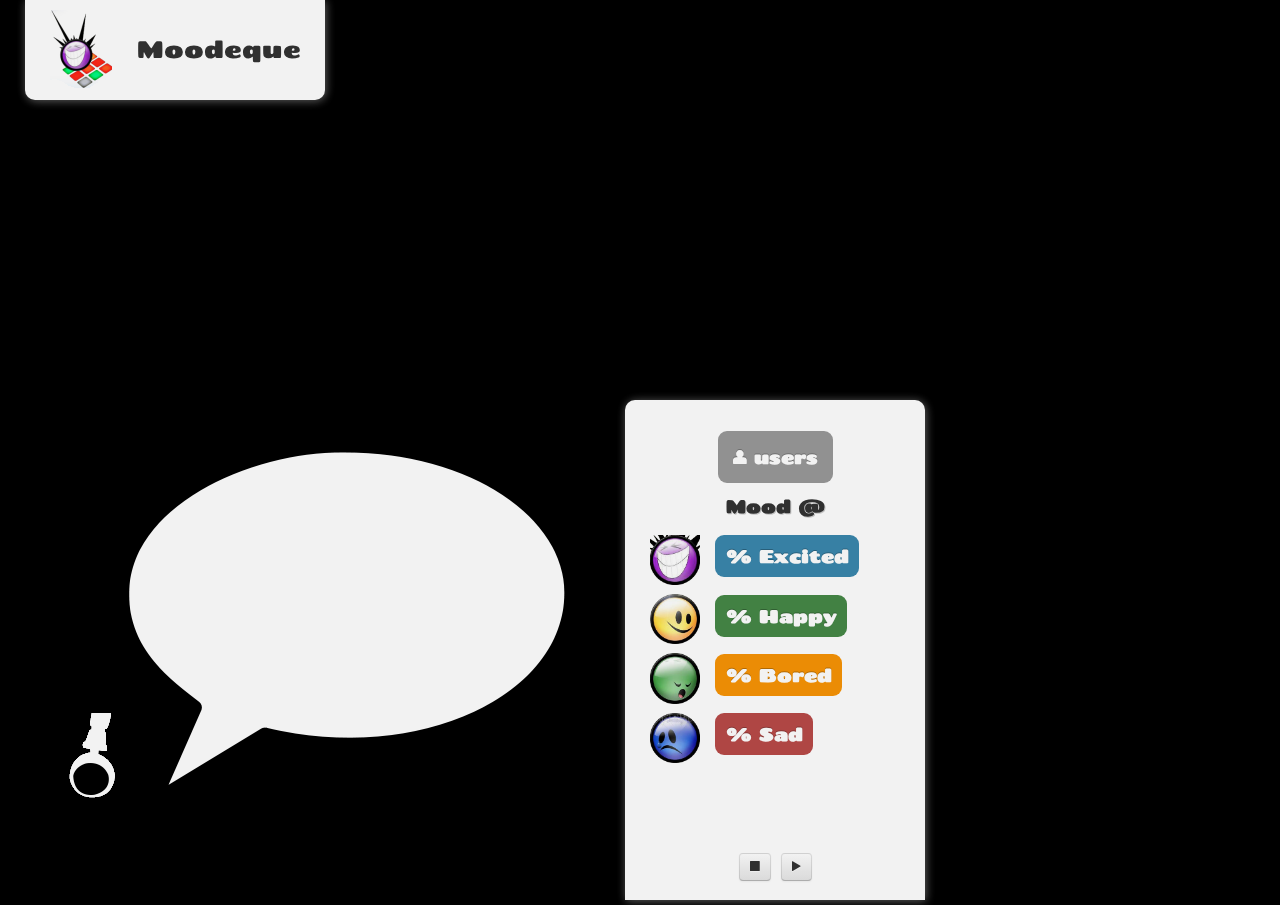
==== moodeque/api/static/index.html @ 093ab31a "Add JSON sample data that loaded by interface." ====
<!DOCTYPE html>
<html>
	<head>
		<title>Moodeque</title>
		<link href='http://fonts.googleapis.com/css?family=Chango' rel='stylesheet' type='text/css'>
		<link href='css/style.css' rel='stylesheet' type='text/css'>
	    <link href="css/bootstrap.min.css" rel="stylesheet" type="text/css">
    	<link href="css/font-awesome.css" rel="stylesheet" type="text/css">
		<link href='css/dancer.css' rel='stylesheet' type='text/css'>
		<script src="js/jquery-1.7.2.min.js" type="text/javascript"></script>
	</head>
	<body>
		<div id="logo">
			<img src="images/logo-alt.png"/> Moodeque
		</div>
		<div id="status">
			<div class="people">
				<span class="badge"><i class="icon-user"></i> <em id="people-counter"></em> users</span>
			</div>
			<h3>Mood @ <em id="venue-name"></em></h3>
			<p>
				<img src="images/excited.png"/> &nbsp; <span class="badge badge-info"><em id="excited-counter"></em>% Excited</span>
			</p>
			<p>
				<img src="images/happy.png"/> &nbsp; <span class="badge badge-success"><em id="happy-counter"></em>% Happy</span>
			</p>
			<p>
				<img src="images/bored.png"/> &nbsp; <span class="badge badge-warning"><em id="bored-counter"></em>% Bored</span>
			</p>
			<p>
				<img src="images/sad.png"/> &nbsp; <span class="badge badge-important"><em id="sad-counter"></em>% Sad</span>
			</p>
			<div id="controls" class="btn-toolbar">
				<div class="btn-group">
					<button class="btn" id="stop-song-btn"><i class="icon-stop"></i></btn>
				</div>
				<div class="btn-group">
					<button class="btn" id="play-song-btn"><i class="icon-play"></i></btn>
				</div>
			</div>
		</div>
		<div id="song">
			<div>
				<p class="title">
					<span id="song-title"></span>
				</p>
				<p class="author">
					<em id="song-author"></em>
				</p>
				<p class="album">
					<span id="song-album"></span>
				</p>
			</div>
		</div>
		<script src="js/Three.js"></script>
		<script src="js/Stats.js"></script>
		<script src="js/Detector.js"></script>
		<script src="js/dancer.js"></script>
		<script src="js/support.js"></script>
		<script src="js/beat.js"></script>
		<script src="js/adapterWebkit.js"></script>
		<script src="js/adapterMoz.js"></script>
		<script src="js/adapterFlash.js"></script>
		<script src="js/fft.js"></script>
		<script src="js/flash_detect.js"></script>
		<script src="js/dancer.fft.js"></script>
		<script src="js/scene.js"></script>
		<script src="js/player.js"></script>
		<script>
		var App = {}
		function getStatus () {
			return {
				songs: {
					current: {
						author: 'Rammstein',
						title: 'Du Hast',
						album: 'Sehnsucht',
						length: '266000',
						url: 'http://0.0.0.0:6543/static/songs/duhast.mp3'
					},
					next: {
						author: 'Zircon',
						title: 'Devils Spirit',
						album: 'Zirconoid',
						length: '211000',
						url: 'http://0.0.0.0:6543/static/songs/zircon_devils_spirit.mp3'
					}
				},
				venue: {
					name: 'Hackitaly',
					people: 241,
					moods: {
						excited: 30,
						happy: 195,
						bored: 11,
						sad: 5
					}
				}
			};
		}
		function setSong() {
			loadSong(App.status.songs.current.url);
			setTimeout(function(){
				switchSong();
			}, 10000);
		}
		function switchSong() {
			window.dancer.stop();
			loadSong(App.status.songs.next.url);
		}
		jQuery(document).ready(function () {
			App.status = getStatus();
			setSong();
			var people = App.status['venue']['people'];
			var excited = App.status['venue']['moods']['excited'];
			var happy = App.status['venue']['moods']['happy'];
			var bored = App.status['venue']['moods']['bored'];
			var sad = App.status['venue']['moods']['sad'];
			jQuery('#venue-name').text(App.status['venue']['name']);
			jQuery('#people-counter').text(people);
			jQuery('#excited-counter').text(Math.round(excited * 100 / people));
			jQuery('#happy-counter').text(Math.round(happy * 100 / people));
			jQuery('#bored-counter').text(Math.round(bored * 100 / people));
			jQuery('#sad-counter').text(Math.round(sad * 100 / people));
			jQuery('#song-author').text(App.status.songs.current.author);
			jQuery('#song-title').text(App.status.songs.current.title);
			jQuery('#song-album').text(App.status.songs.current.album);
		});
		</script>
	</body>
</html>
---- moodeque/api/static/css/style.css ----
/* HTML5 Boilerplate  */

article, aside, details, figcaption, figure, footer, header, hgroup, nav, section { display: block; }
audio, canvas, video { display: inline-block; *display: inline; *zoom: 1; }
audio:not([controls]) { display: none; }
[hidden] { display: none; }

html { font-size: 100%; -webkit-text-size-adjust: 100%; -ms-text-size-adjust: 100%; }
html, button, input, select, textarea { font-family: sans-serif; color: #222; }
body { margin: 0; font-size: 1em; line-height: 1.4; }

::-moz-selection { background: #fe57a1; color: #fff; text-shadow: none; }
::selection { background: #fe57a1; color: #fff; text-shadow: none; }

a { color: #00e; }
a:visited { color: #551a8b; }
a:hover { color: #06e; }
a:focus { outline: thin dotted; }
a:hover, a:active { outline: 0; }
abbr[title] { border-bottom: 1px dotted; }
b, strong { font-weight: bold; }
blockquote { margin: 1em 40px; }
dfn { font-style: italic; }
hr { display: block; height: 1px; border: 0; border-top: 1px solid #ccc; margin: 1em 0; padding: 0; }
ins { background: #ff9; color: #000; text-decoration: none; }
mark { background: #ff0; color: #000; font-style: italic; font-weight: bold; }
pre, code, kbd, samp { font-family: monospace, serif; _font-family: 'courier new', monospace; font-size: 1em; }
pre { white-space: pre; white-space: pre-wrap; word-wrap: break-word; }

q { quotes: none; }
q:before, q:after { content: ""; content: none; }
small { font-size: 85%; }
sub, sup { font-size: 75%; line-height: 0; position: relative; vertical-align: baseline; }
sup { top: -0.5em; }
sub { bottom: -0.25em; }

ul, ol { margin: 1em 0; padding: 0 0 0 40px; }
dd { margin: 0 0 0 40px; }
nav ul, nav ol { list-style: none; list-style-image: none; margin: 0; padding: 0; }

img { border: 0; -ms-interpolation-mode: bicubic; vertical-align: middle; }
svg:not(:root) { overflow: hidden; }
figure { margin: 0; }

form { margin: 0; }
fieldset { border: 0; margin: 0; padding: 0; }

label { cursor: pointer; }
legend { border: 0; *margin-left: -7px; padding: 0; white-space: normal; }
button, input, select, textarea { font-size: 100%; margin: 0; vertical-align: baseline; *vertical-align: middle; }
button, input { line-height: normal; }
button, input[type="button"], input[type="reset"], input[type="submit"] { cursor: pointer; -webkit-appearance: button; *overflow: visible; }
button[disabled], input[disabled] { cursor: default; }
input[type="checkbox"], input[type="radio"] { box-sizing: border-box; padding: 0; *width: 13px; *height: 13px; }
input[type="search"] { -webkit-appearance: textfield; -moz-box-sizing: content-box; -webkit-box-sizing: content-box; box-sizing: content-box; }
input[type="search"]::-webkit-search-decoration, input[type="search"]::-webkit-search-cancel-button { -webkit-appearance: none; }
button::-moz-focus-inner, input::-moz-focus-inner { border: 0; padding: 0; }
textarea { overflow: auto; vertical-align: top; resize: vertical; }
input:valid, textarea:valid {  }
input:invalid, textarea:invalid { background-color: #f0dddd; }

table { border-collapse: collapse; border-spacing: 0; }
td { vertical-align: top; }

.chromeframe { margin: 0.2em 0; background: #ccc; color: black; padding: 0.2em 0; }









@media only screen and (min-width: 35em) {
  

}

.ir { display: block; border: 0; text-indent: -999em; overflow: hidden; background-color: transparent; background-repeat: no-repeat; text-align: left; direction: ltr; *line-height: 0; }
.ir br { display: none; }
.hidden { display: none !important; visibility: hidden; }
.visuallyhidden { border: 0; clip: rect(0 0 0 0); height: 1px; margin: -1px; overflow: hidden; padding: 0; position: absolute; width: 1px; }
.visuallyhidden.focusable:active, .visuallyhidden.focusable:focus { clip: auto; height: auto; margin: 0; overflow: visible; position: static; width: auto; }
.invisible { visibility: hidden; }
.clearfix:before, .clearfix:after { content: ""; display: table; }
.clearfix:after { clear: both; }
.clearfix { *zoom: 1; }

@media print {
  * { background: transparent !important; color: black !important; box-shadow:none !important; text-shadow: none !important; filter:none !important; -ms-filter: none !important; } 
  a, a:visited { text-decoration: underline; }
  a[href]:after { content: " (" attr(href) ")"; }
  abbr[title]:after { content: " (" attr(title) ")"; }
  .ir a:after, a[href^="javascript:"]:after, a[href^="#"]:after { content: ""; } 
  pre, blockquote { border: 1px solid #999; page-break-inside: avoid; }
  thead { display: table-header-group; } 
  tr, img { page-break-inside: avoid; }
  img { max-width: 100% !important; }
  @page { margin: 0.5cm; }
  p, h2, h3 { orphans: 3; widows: 3; }
  h2, h3 { page-break-after: avoid; }
}
---- moodeque/api/static/css/dancer.css ----
html, body {
background-color: black; /*#212426;*/
font-family: 'Chango', cursive;
}
html {
    overflow: hidden;
}
canvas {
    margin:0;
    padding:0;
}
#logo {
    width: 300px;
    height: 90px;
    padding-top: 10px;
    margin-left: 25px;
    position: absolute;
    float: left;
    -webkit-border-bottom-right-radius: 10px;
    -webkit-border-bottom-left-radius: 10px;
    -moz-border-radius-bottomright: 10px;
    -moz-border-radius-bottomleft: 10px;
    border-bottom-right-radius: 10px;
    border-bottom-left-radius: 10px;
    background-color: white;
    text-align: center;
    opacity:0.95;
    filter:alpha(opacity=95); /* For IE8 and earlier */
    line-height: 78px;
    font-size: 24px;
    -moz-box-shadow: 1px 1px 10px #666;
    -webkit-box-shadow: 1px 1px 10px #666;
    box-shadow: 1px 1px 10px #666;
}
#logo img {
    float: left;
    margin-left: 25px;
}
#status {
    position: absolute;
    width: 250px;
    height: 450px;
    left: 625px;
    bottom: 0px;
    -webkit-border-top-right-radius: 10px;
    -webkit-border-top-left-radius: 10px;
    -moz-border-radius-topright: 10px;
    -moz-border-radius-topleft: 10px;
    border-top-right-radius: 10px;
    border-top-left-radius: 10px;
    border-radius: 10px 10px 0px 0px;
    opacity:0.95;
    filter:alpha(opacity=95); /* For IE8 and earlier */
    -moz-box-shadow: 1px 1px 10px #666;
    -webkit-box-shadow: 1px 1px 10px #666;
    box-shadow: 1px 1px 10px #666;
    background-color: white;
    padding: 25px;
}
#status img {
    width: 50px;
    vertical-align: middle;
}
#status p .badge {
    font-size: 18px;
    padding:10px;
}
#status div.people {
    padding: 25px;
    padding-bottom: 25px;
    text-align: center;
}
#status h3 {
    padding-bottom: 15px;
    text-align: center;
    text-shadow: #ccc 1px 1px;
}
#status div.people .badge {
    padding: 15px;
    font-size:18px;
}
#controls {
    position: absolute;
    width: 200px;
    margin:0;
    margin-left: 25px;
    padding:0;
    bottom:15px;
    text-align: center;
}
#song {
    margin:0;
    position: absolute;
    float: left;
    bottom:0;
    left:0;
    width: 579px;
    height: 462px;
    background-image: url('../images/dj-balloon.png');
    opacity:0.95;
    filter:alpha(opacity=95); /* For IE8 and earlier */
}
#song div {
    padding-top:    110px;
    padding-left: 150px;
    padding-right: 35px;
}
#song div p {
    font-size:  20px;
    text-align: center;
    text-shadow: #000 1px 1px;
}
#song div p.title {
    color: red;
}
#song div p.album {
    color: #666;
}
#canvas-container {
    width: 100%;
    background-color: #000000; /*#212426;*/
    margin: 0;
    padding: 0;
    font-family: Arial;
}
#fft { 
    /*display: none;*/
    margin: 2px 0 0 10px;
    float: left;    
}
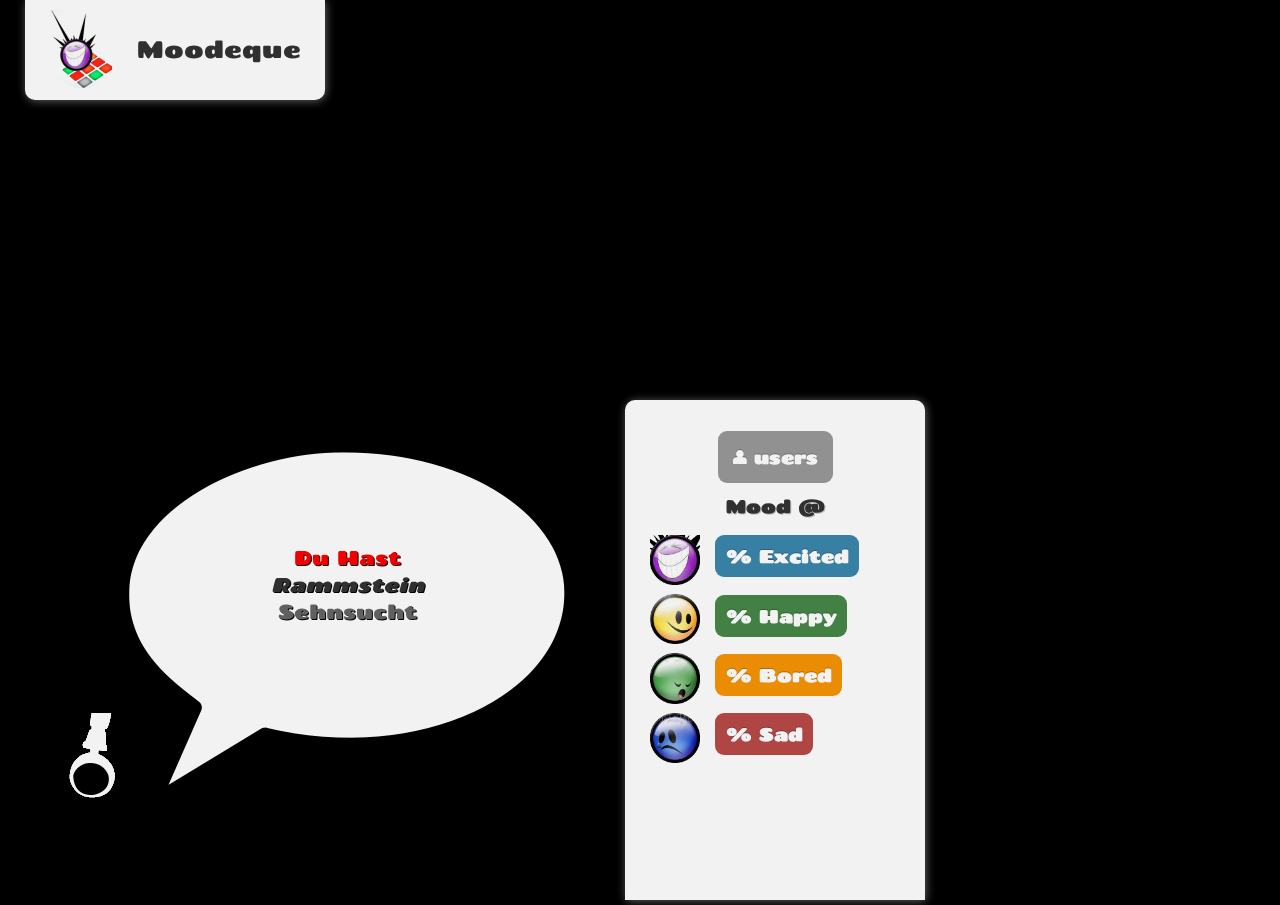
==== commit 4a1d590a: "Changed JS code to get data from API." ====
--- a/moodeque/api/static/index.html
+++ b/moodeque/api/static/index.html
@@ -30,6 +30,7 @@
 			<p>
 				<img src="images/sad.png"/> &nbsp; <span class="badge badge-important"><em id="sad-counter"></em>% Sad</span>
 			</p>
+			<!--
 			<div id="controls" class="btn-toolbar">
 				<div class="btn-group">
 					<button class="btn" id="stop-song-btn"><i class="icon-stop"></i></btn>
@@ -38,6 +39,7 @@
 					<button class="btn" id="play-song-btn"><i class="icon-play"></i></btn>
 				</div>
 			</div>
+		-->
 		</div>
 		<div id="song">
 			<div>
@@ -69,62 +71,44 @@
 		<script>
 		var App = {}
 		function getStatus () {
-			return {
-				songs: {
-					current: {
-						author: 'Rammstein',
-						title: 'Du Hast',
-						album: 'Sehnsucht',
-						length: '266000',
-						url: 'http://0.0.0.0:6543/static/songs/duhast.mp3'
-					},
-					next: {
-						author: 'Zircon',
-						title: 'Devils Spirit',
-						album: 'Zirconoid',
-						length: '211000',
-						url: 'http://0.0.0.0:6543/static/songs/zircon_devils_spirit.mp3'
-					}
-				},
-				venue: {
-					name: 'Hackitaly',
-					people: 241,
-					moods: {
-						excited: 30,
-						happy: 195,
-						bored: 11,
-						sad: 5
-					}
-				}
-			};
+			jQuery.getJSON('/api/venues/hackitaly', setStatus);
+			jQuery.getJSON('/api/venues/hackitaly/playlist/next', setNext);
 		}
-		function setSong() {
-			loadSong(App.status.songs.current.url);
-			setTimeout(function(){
-				switchSong();
-			}, 10000);
-		}
-		function switchSong() {
-			window.dancer.stop();
-			loadSong(App.status.songs.next.url);
-		}
-		jQuery(document).ready(function () {
-			App.status = getStatus();
-			setSong();
-			var people = App.status['venue']['people'];
-			var excited = App.status['venue']['moods']['excited'];
-			var happy = App.status['venue']['moods']['happy'];
-			var bored = App.status['venue']['moods']['bored'];
-			var sad = App.status['venue']['moods']['sad'];
-			jQuery('#venue-name').text(App.status['venue']['name']);
+		function setStatus(data) {
+  			var people = data.people_count;
+			var excited = data.moods['9'];
+			var happy = data.moods['5'] + data.moods['6'] + data.moods['7'] + data.moods['8'];
+			var bored = data.moods['3'] + data.moods['4'];
+			var sad = data.moods['0'] + data.moods['1'] + data.moods['2'];
+			jQuery('#venue-name').text(data.venue.name);
 			jQuery('#people-counter').text(people);
 			jQuery('#excited-counter').text(Math.round(excited * 100 / people));
 			jQuery('#happy-counter').text(Math.round(happy * 100 / people));
 			jQuery('#bored-counter').text(Math.round(bored * 100 / people));
 			jQuery('#sad-counter').text(Math.round(sad * 100 / people));
-			jQuery('#song-author').text(App.status.songs.current.author);
-			jQuery('#song-title').text(App.status.songs.current.title);
-			jQuery('#song-album').text(App.status.songs.current.album);
+			setTimeout(function(){
+				getStatus();
+			}, 10000);
+		}
+		function setNext(data) {
+			App.song = data.songs[0]
+			setTimeout(function(){
+				setSong();
+			}, 45000);
+		}
+		function setSong() {
+			window.dancer.stop();
+			loadSong(App.song.audio_url);
+			jQuery('#song-author').text(App.song.artist);
+			jQuery('#song-title').text(App.song.title);
+			jQuery('#song-album').text(App.song.album);
+		}
+		jQuery(document).ready(function () {
+			getStatus();
+			jQuery('#song-author').text('Rammstein');
+			jQuery('#song-title').text('Du Hast');
+			jQuery('#song-album').text('Sehnsucht');
+			loadSong('/static/songs/duhast.mp3');
 		});
 		</script>
 	</body>
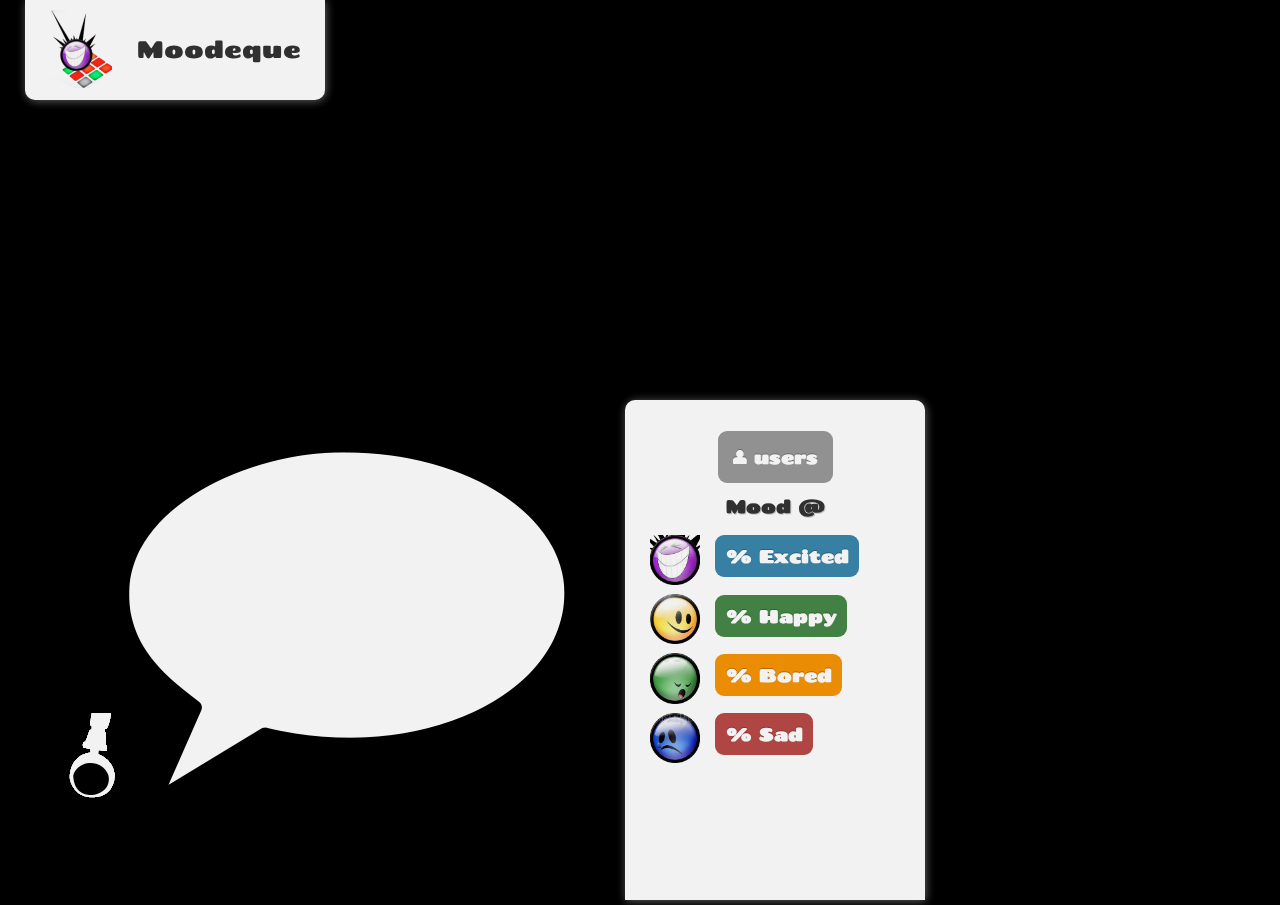
==== commit 7356b4eb: "Change timeouts." ====
--- a/moodeque/api/static/index.html
+++ b/moodeque/api/static/index.html
@@ -88,13 +88,21 @@
 			jQuery('#sad-counter').text(Math.round(sad * 100 / people));
 			setTimeout(function(){
 				getStatus();
-			}, 10000);
+			}, 30000);
 		}
 		function setNext(data) {
 			App.song = data.songs[0]
-			setTimeout(function(){
-				setSong();
-			}, 45000);
+			try
+			{
+				//loadSong('/static/songs/duhast.mp3');
+				setSong()
+			}
+			catch(err)
+			{
+				setTimeout(function(){
+					setSong();
+				}, 30000);
+			}
 		}
 		function setSong() {
 			window.dancer.stop();
@@ -105,10 +113,11 @@
 		}
 		jQuery(document).ready(function () {
 			getStatus();
+			/*
 			jQuery('#song-author').text('Rammstein');
 			jQuery('#song-title').text('Du Hast');
 			jQuery('#song-album').text('Sehnsucht');
-			loadSong('/static/songs/duhast.mp3');
+			*/
 		});
 		</script>
 	</body>
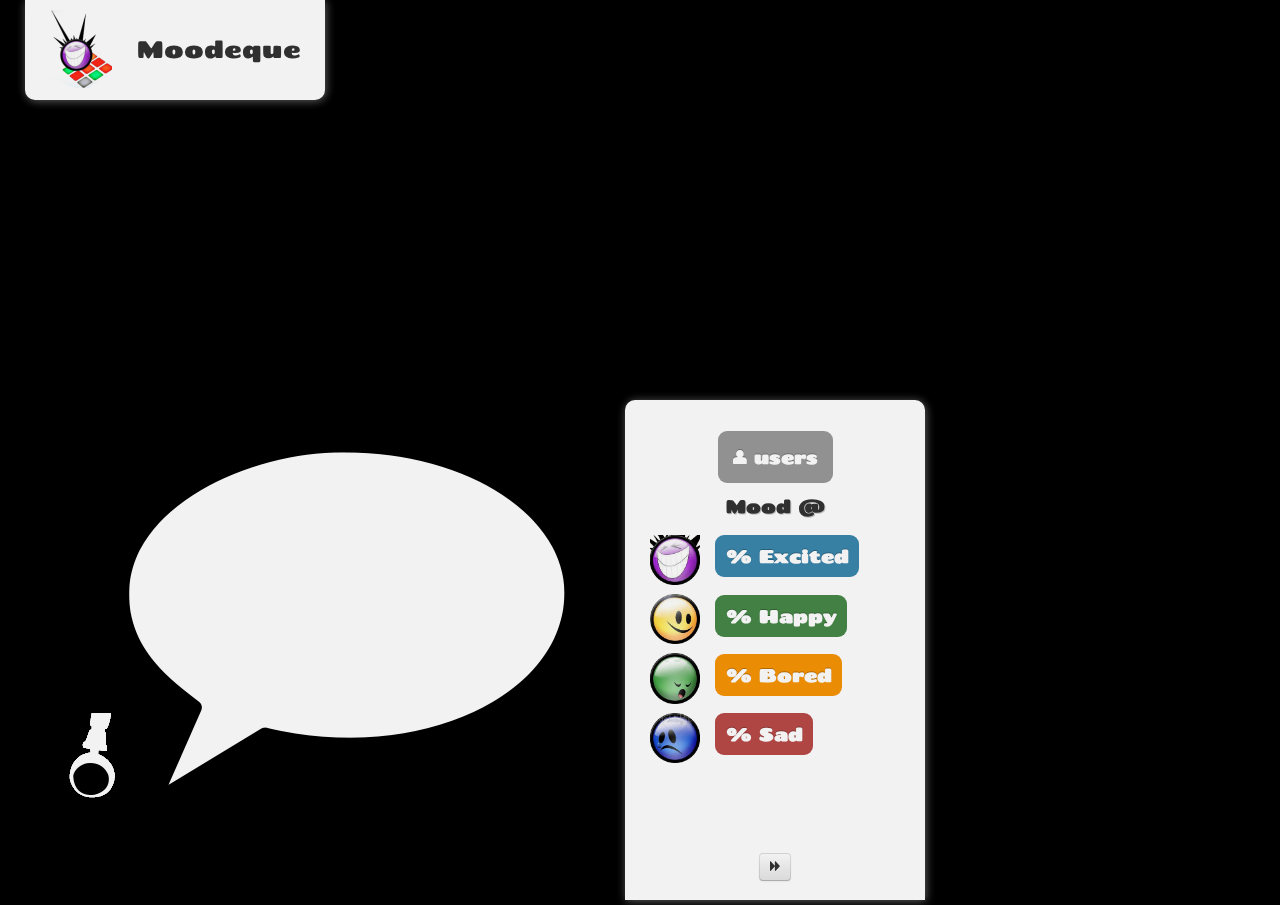
==== commit faacb041: "Remove timeout for next song." ====
--- a/moodeque/api/static/index.html
+++ b/moodeque/api/static/index.html
@@ -30,16 +30,11 @@
 			<p>
 				<img src="images/sad.png"/> &nbsp; <span class="badge badge-important"><em id="sad-counter"></em>% Sad</span>
 			</p>
-			<!--
 			<div id="controls" class="btn-toolbar">
 				<div class="btn-group">
-					<button class="btn" id="stop-song-btn"><i class="icon-stop"></i></btn>
-				</div>
-				<div class="btn-group">
-					<button class="btn" id="play-song-btn"><i class="icon-play"></i></btn>
+					<button class="btn" id="next-song-btn"><i class="icon-forward"></i></btn>
 				</div>
 			</div>
-		-->
 		</div>
 		<div id="song">
 			<div>
@@ -71,8 +66,7 @@
 		<script>
 		var App = {}
 		function getStatus () {
-			jQuery.getJSON('/api/venues/hackitaly', setStatus);
-			jQuery.getJSON('/api/venues/hackitaly/playlist/next', setNext);
+			jQuery.getJSON('/api/v1/venues/1', setStatus);
 		}
 		function setStatus(data) {
   			var people = data.people_count;
@@ -88,7 +82,7 @@
 			jQuery('#sad-counter').text(Math.round(sad * 100 / people));
 			setTimeout(function(){
 				getStatus();
-			}, 30000);
+			}, 10000);
 		}
 		function setNext(data) {
 			App.song = data.songs[0]
@@ -99,13 +93,17 @@
 			}
 			catch(err)
 			{
-				setTimeout(function(){
-					setSong();
-				}, 30000);
+				//nop
 			}
 		}
 		function setSong() {
-			window.dancer.stop();
+			try
+			{
+				window.dancer.stop();
+			} catch(err)
+			{
+				//nop
+			}
 			loadSong(App.song.audio_url);
 			jQuery('#song-author').text(App.song.artist);
 			jQuery('#song-title').text(App.song.title);
@@ -113,6 +111,9 @@
 		}
 		jQuery(document).ready(function () {
 			getStatus();
+			jQuery('#next-song-btn').click(function () {
+				jQuery.getJSON('/api/v1/venues/1/playlist/next', setNext);
+			});
 			/*
 			jQuery('#song-author').text('Rammstein');
 			jQuery('#song-title').text('Du Hast');
